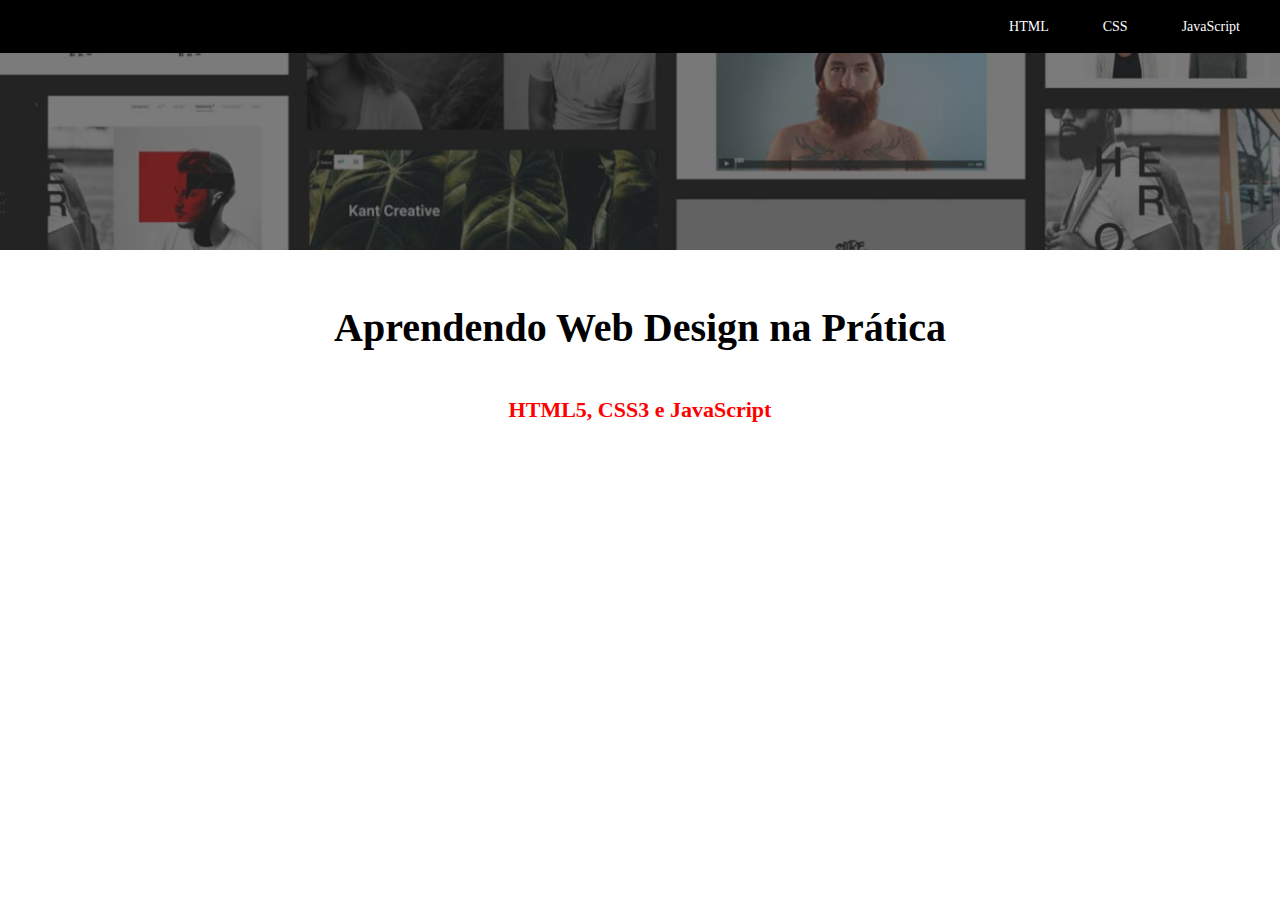
==== index1.html @ f02d7bdc "Add files via upload" ====
<!DOCTYPE html>
<html lang="pt-br">
<head>
    <meta charset="UTF-8">
    <meta name="viewport" content="width=device-width, initial-scale=1.0">
    <meta http-equiv="X-UA-Compatible" content="ie=edge">
    <title>Document</title>
    <link rel="stylesheet" href="css/estilos.css">
</head>
<body>
    <header>
        <nav>
            <ul>
                <li><a href="">HTML</a></li>
                <li><a href="">CSS</a></li>
                <li><a href="">JavaScript</a></li>
            </ul>
        </nav>
        <img src="imagens/topo.png" alt="" srcset="">
        <h1>Aprendendo Web Design na Prática</h1>
        <h2>HTML5, CSS3 e JavaScript</h2>
    </header>
</body>
</html>
---- css/estilos.css ----
* {
	box-sizing: border-box;
	margin:0px;
}
body {
	margin:0px;
	font-family: verdana;
	line-height:1.4em;
	font-family: 'Roboto', Verdana;
}
ul {
	background-color:black;
	list-style:none;
	text-align:right;
	padding: 15px;
	margin:0px;
}
ul li {
	display: inline;
	font-size:14px;
}
ul li a {
	color:white;
	text-decoration: none;
	color: white;
	padding:25px;
	transition: all 0.4s;
	background-position: -80px 17px;
	
}
ul li a:hover {
	color: black;
	background-color:white;
	padding-left:50px;
	background-repeat: no-repeat;
	background-position: 10px 17px;
	background-size: 30px 30px;
}
ul li:nth-child(1) a:hover {
	background-image:url('../imagens/html5.png');
}
ul li:nth-child(2) a:hover {
	background-image:url('../imagens/css3.png');
}
ul li:nth-child(3) a:hover {
	background-image:url('../imagens/javascript.png');
}
header {
	text-align:center;
}
header h1 {
	font-size:40px;
	margin-top:60px;
	transition: all 0.5s;
}
header h1:hover{
	letter-spacing:10px;
	text-shadow:1px 1px 1px yellow;
}
header h2 {
	color:red;
	font-size:22px;
	margin:60px 0px;
	transition: all 1s;
}
header h2:hover {
	color:green;
}
header img {
	width: 100%;
}
table {
	border-spacing:20px;
}
table td {
	text-align: center;
}
table td p {
	padding:0px;
	margin:0px;
}
main section {
	padding: 30px;
}
main section p {
	font-size:13px;
	margin:30px;
	
}
main section:nth-child(odd) {
	background-color: #ececec;
}
main section:nth-child(3) img {
	transition: all 0.1s;
	width:350px;
	padding: 10px 20px 10px 20px;
}
main section:nth-child(3) {
	text-align:center; 
}
main section:nth-child(3) img:hover {
	box-shadow:10px 10px 20px gray;
	width:350px;
}
main section:nth-child(2) img {
	float: left;
	text-align:center; 
	transition: all 1s;
	margin: 0px 20px 20px 0px;
}
main section:nth-child(2) img:hover {
	content: url('../imagens/webdesign02.jpg');
}
main h3 {
	color: green;
	font-size:18px;
	margin:15px 0px 0px 0px;
}
footer {
	background-color:black;
	padding:40px;
	text-align:center;
	color:white;
	font-size:12px;
}
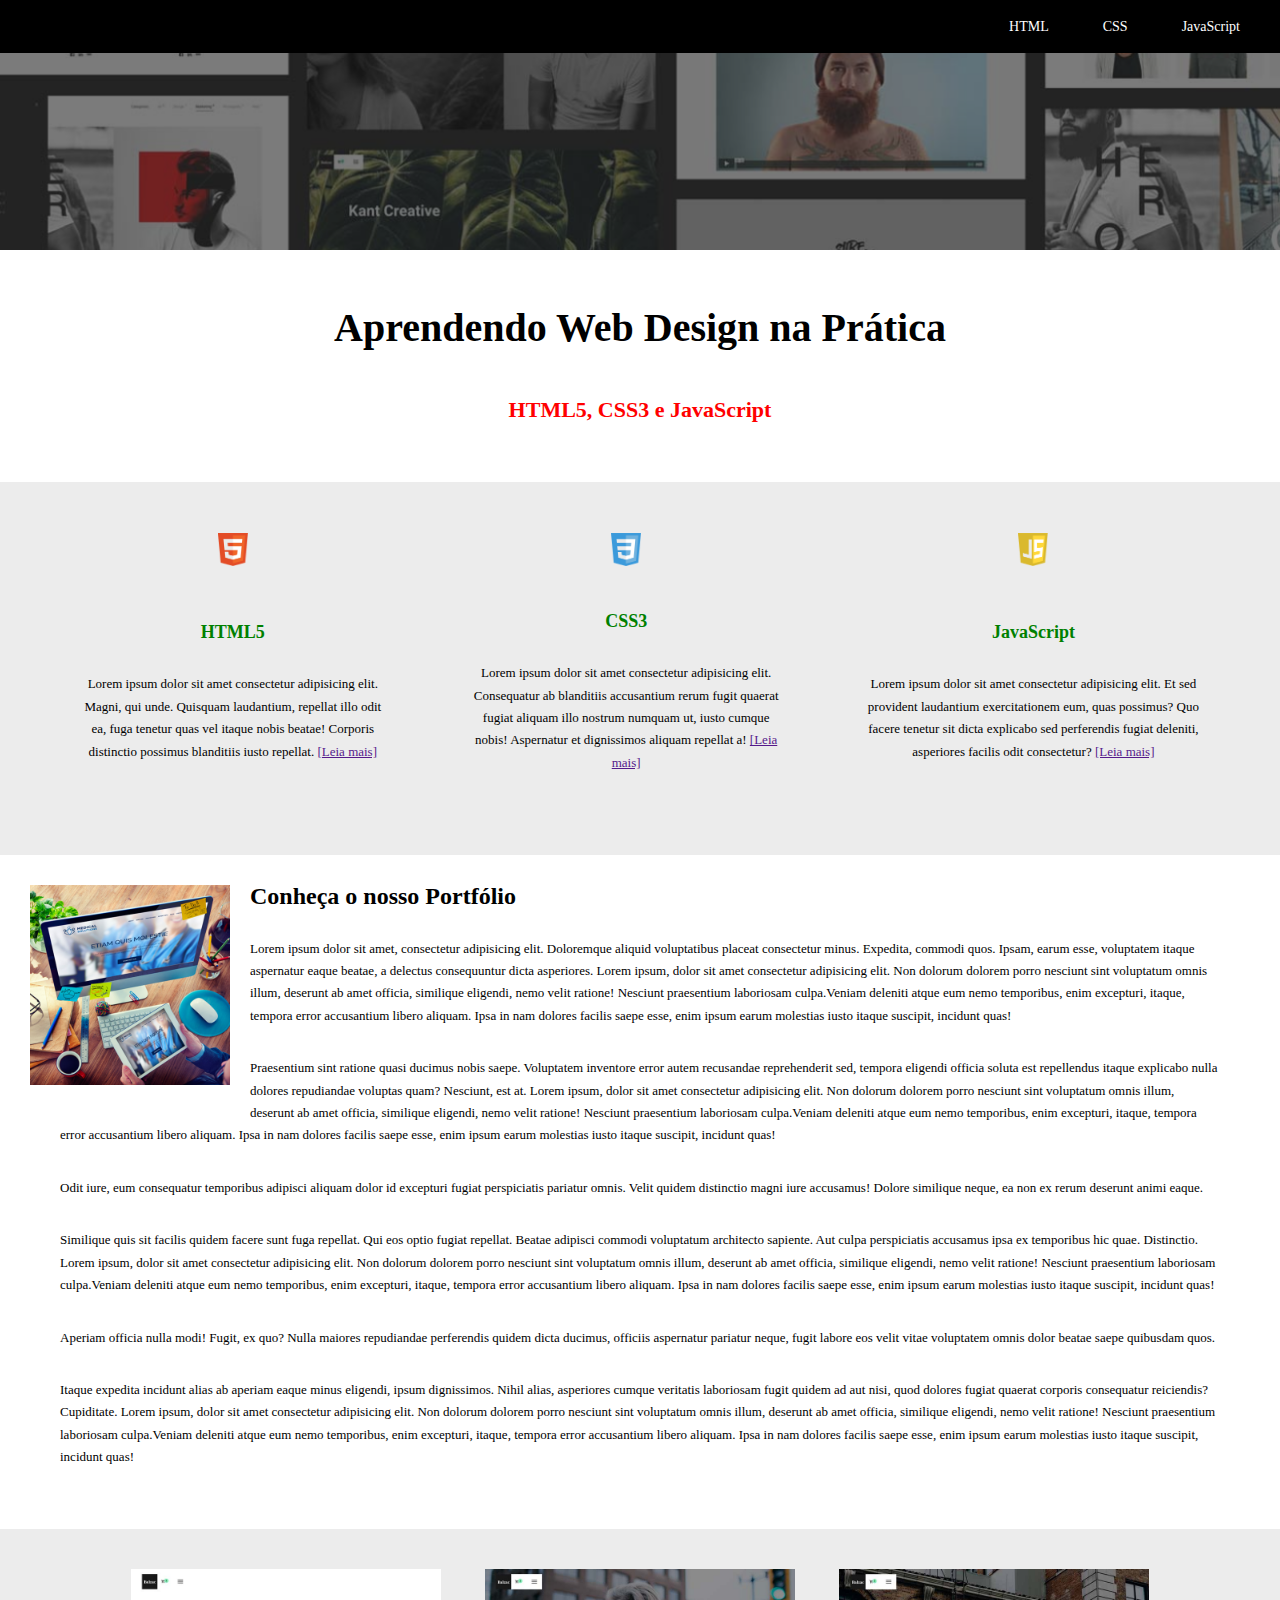
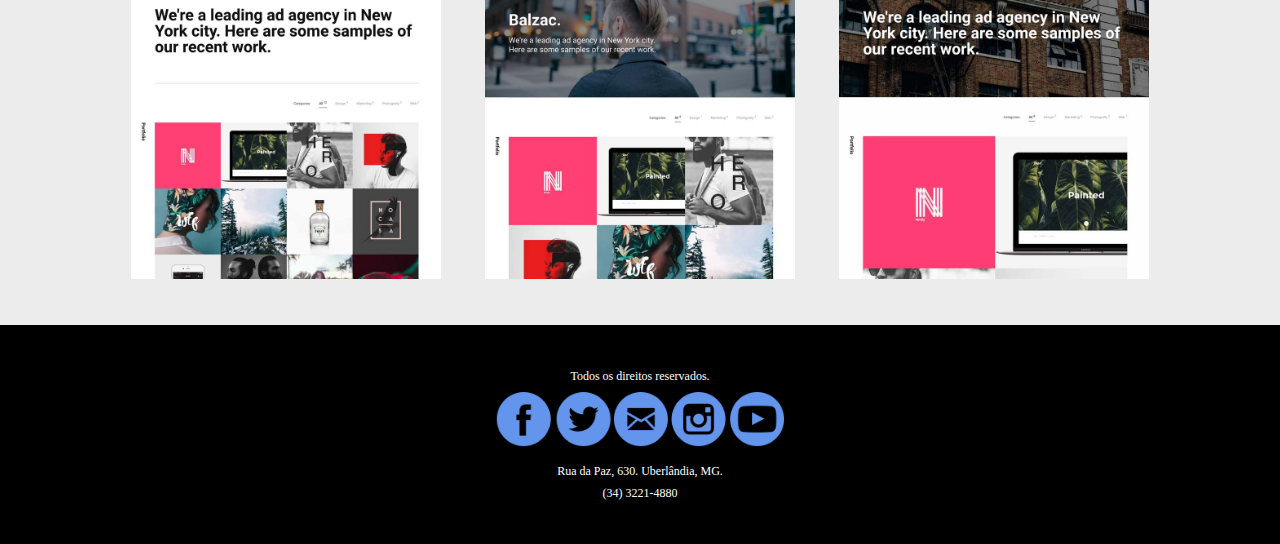
==== commit 42802b89: "Add files via upload" ====
--- a/index1.html
+++ b/index1.html
@@ -8,7 +8,9 @@
     <link rel="stylesheet" href="css/estilos.css">
 </head>
 <body>
+<!-- Cabeçalho -->
     <header>
+        <!--Menu-->
         <nav>
             <ul>
                 <li><a href="">HTML</a></li>
@@ -20,5 +22,51 @@
         <h1>Aprendendo Web Design na Prática</h1>
         <h2>HTML5, CSS3 e JavaScript</h2>
     </header>
+<!-- Conteúdo Principal -->
+    <main>
+        <!--Seção: Tecnologias (HTML, CSS, JavaScript)-->
+        <section>
+            <table>
+                <tr>
+                    <td><img src="imagens/html5.png" alt="" width="30px"></td>
+                    <td><img src="imagens/css3.png" alt="" width="30px"></td>
+                    <td><img src="imagens/javascript.png" alt="" width="30px"></td>
+                </tr>
+                <tr>
+                    <td><h3>HTML5</h3>
+                        <p>Lorem ipsum dolor sit amet consectetur adipisicing elit. Magni, qui unde. Quisquam laudantium, repellat illo odit ea, fuga tenetur quas vel itaque nobis beatae! Corporis distinctio possimus blanditiis iusto repellat. <a href="">[Leia mais]</p> </td>
+                    <td><h3>CSS3</h4>
+                        <p>Lorem ipsum dolor sit amet consectetur adipisicing elit. Consequatur ab blanditiis accusantium rerum fugit quaerat fugiat aliquam illo nostrum numquam ut, iusto cumque nobis! Aspernatur et dignissimos aliquam repellat a! <a href="">[Leia mais]</p> </td>
+                    <td>
+                        <h3>JavaScript</h4>
+                        <p>Lorem ipsum dolor sit amet consectetur adipisicing elit. Et sed provident laudantium exercitationem eum, quas possimus? Quo facere tenetur sit dicta explicabo sed perferendis fugiat deleniti, asperiores facilis odit consectetur? <a href="">[Leia mais]</a></p>
+                    </td>
+                </tr>
+            </table>
+        </section>
+        <!--Seção: Portfólio-->
+        <section>
+            <img src="imagens/webdesign.jpg" alt="" width="200px">
+            <h2>Conheça o nosso Portfólio</h2>
+            <p>Lorem ipsum dolor sit amet, consectetur adipisicing elit. Doloremque aliquid voluptatibus placeat consectetur minus. Expedita, commodi quos. Ipsam, earum esse, voluptatem itaque aspernatur eaque beatae, a delectus consequuntur dicta asperiores. Lorem ipsum, dolor sit amet consectetur adipisicing elit. Non dolorum dolorem porro nesciunt sint voluptatum omnis illum, deserunt ab amet officia, similique eligendi, nemo velit ratione! Nesciunt praesentium laboriosam culpa.Veniam deleniti atque eum nemo temporibus, enim excepturi, itaque, tempora error accusantium libero aliquam. Ipsa in nam dolores facilis saepe esse, enim ipsum earum molestias iusto itaque suscipit, incidunt quas!</p>
+            <p>Praesentium sint ratione quasi ducimus nobis saepe. Voluptatem inventore error autem recusandae reprehenderit sed, tempora eligendi officia soluta est repellendus itaque explicabo nulla dolores repudiandae voluptas quam? Nesciunt, est at. Lorem ipsum, dolor sit amet consectetur adipisicing elit. Non dolorum dolorem porro nesciunt sint voluptatum omnis illum, deserunt ab amet officia, similique eligendi, nemo velit ratione! Nesciunt praesentium laboriosam culpa.Veniam deleniti atque eum nemo temporibus, enim excepturi, itaque, tempora error accusantium libero aliquam. Ipsa in nam dolores facilis saepe esse, enim ipsum earum molestias iusto itaque suscipit, incidunt quas!</p>
+            <p>Odit iure, eum consequatur temporibus adipisci aliquam dolor id excepturi fugiat perspiciatis pariatur omnis. Velit quidem distinctio magni iure accusamus! Dolore similique neque, ea non ex rerum deserunt animi eaque.</p>
+            <p>Similique quis sit facilis quidem facere sunt fuga repellat. Qui eos optio fugiat repellat. Beatae adipisci commodi voluptatum architecto sapiente. Aut culpa perspiciatis accusamus ipsa ex temporibus hic quae. Distinctio. Lorem ipsum, dolor sit amet consectetur adipisicing elit. Non dolorum dolorem porro nesciunt sint voluptatum omnis illum, deserunt ab amet officia, similique eligendi, nemo velit ratione! Nesciunt praesentium laboriosam culpa.Veniam deleniti atque eum nemo temporibus, enim excepturi, itaque, tempora error accusantium libero aliquam. Ipsa in nam dolores facilis saepe esse, enim ipsum earum molestias iusto itaque suscipit, incidunt quas!</p>
+            <p>Aperiam officia nulla modi! Fugit, ex quo? Nulla maiores repudiandae perferendis quidem dicta ducimus, officiis aspernatur pariatur neque, fugit labore eos velit vitae voluptatem omnis dolor beatae saepe quibusdam quos.</p>
+            <p>Itaque expedita incidunt alias ab aperiam eaque minus eligendi, ipsum dignissimos. Nihil alias, asperiores cumque veritatis laboriosam fugit quidem ad aut nisi, quod dolores fugiat quaerat corporis consequatur reiciendis? Cupiditate. Lorem ipsum, dolor sit amet consectetur adipisicing elit. Non dolorum dolorem porro nesciunt sint voluptatum omnis illum, deserunt ab amet officia, similique eligendi, nemo velit ratione! Nesciunt praesentium laboriosam culpa.Veniam deleniti atque eum nemo temporibus, enim excepturi, itaque, tempora error accusantium libero aliquam. Ipsa in nam dolores facilis saepe esse, enim ipsum earum molestias iusto itaque suscipit, incidunt quas!</p>
+        </section>
+        <!-- Seção: Imagens -->
+        <section><img src="imagens/portifolio01.jpg" alt="">
+        <img src="imagens/portifolio02.jpg" alt="">
+        <img src="imagens/portifolio03.jpg" alt=""></section>
+    </main>
+
+    <footer>
+        <p>Todos os direitos reservados.</p>
+        <img src="imagens/logoRedesSociais.png" alt="" width="300px">
+        <p>Rua da Paz, 630. Uberlândia, MG.</p>
+        <p>(34) 3221-4880</p>
+
+    </footer>
 </body>
 </html>